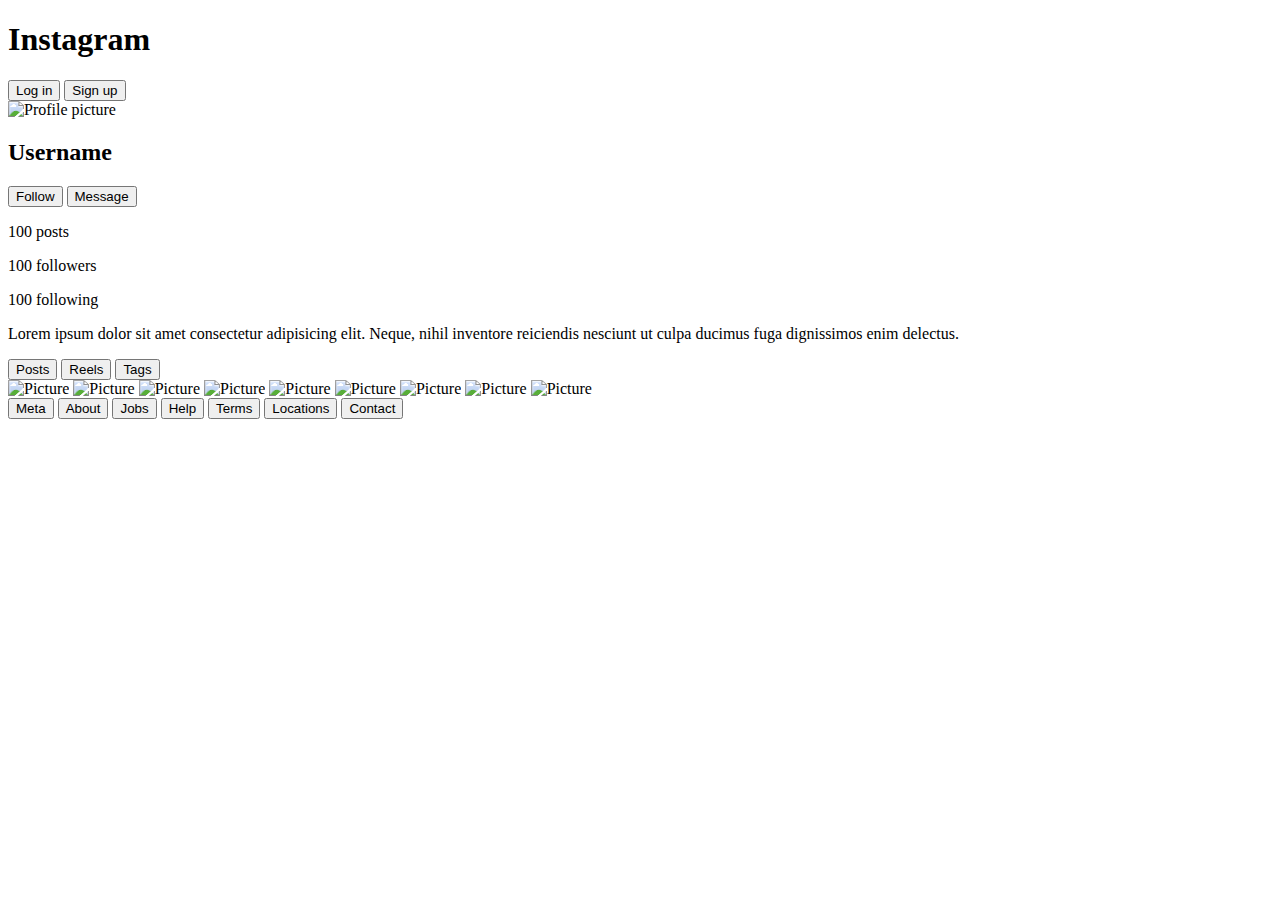
==== locations.html @ b33afc5d "finish second webpage extension" ====
<!DOCTYPE html>
<html lang="en">
<head>
    <meta charset="UTF-8">
    <meta name="viewport" content="width=device-width, initial-scale=1.0">
    <title>Instagram</title>
</head>
<body>
    <header>
        <h1>Instagram</h1>
            <nav>
                <button>Log in</button>
                <button>Sign up</button>
            </nav>
    </header>
    <main>
    <section class= "information">
        <div class= "profile-picture">
            <img scr= "" alt= "Profile picture">
        </div>
        <div class= "User-information">
            <h2>Username</h2>
            <button>Follow</button>
            <button>Message</button>
            <p> 100 posts </p>
            <p> 100 followers </p>
            <p> 100 following </p>
            <p>Lorem ipsum dolor sit amet consectetur adipisicing elit. Neque, nihil inventore reiciendis nesciunt ut culpa ducimus fuga dignissimos enim delectus.</p>
        </div>
    </section>
    <section class = "posts-reels-tags">
        <nav>
            <button>Posts</button>
            <button>Reels</button>
            <button>Tags</button>
        </nav>
    </section> 
    <section class = "pictures">
        <img scr= "" alt= "Picture">
        <img scr= "" alt= "Picture">
        <img scr= "" alt= "Picture">
        <img scr= "" alt= "Picture">
        <img scr= "" alt= "Picture">
        <img scr= "" alt= "Picture">
        <img scr= "" alt= "Picture">
        <img scr= "" alt= "Picture">
        <img scr= "" alt= "Picture">
    </section>
    </main>
    <footer>
        <button>Meta</button>
        <button>About</button>
        <button>Jobs</button>
        <button>Help</button>
        <button>Terms</button>
        <button>Locations</button>
        <button>Contact</button>
    </footer>     
</body>
</html>
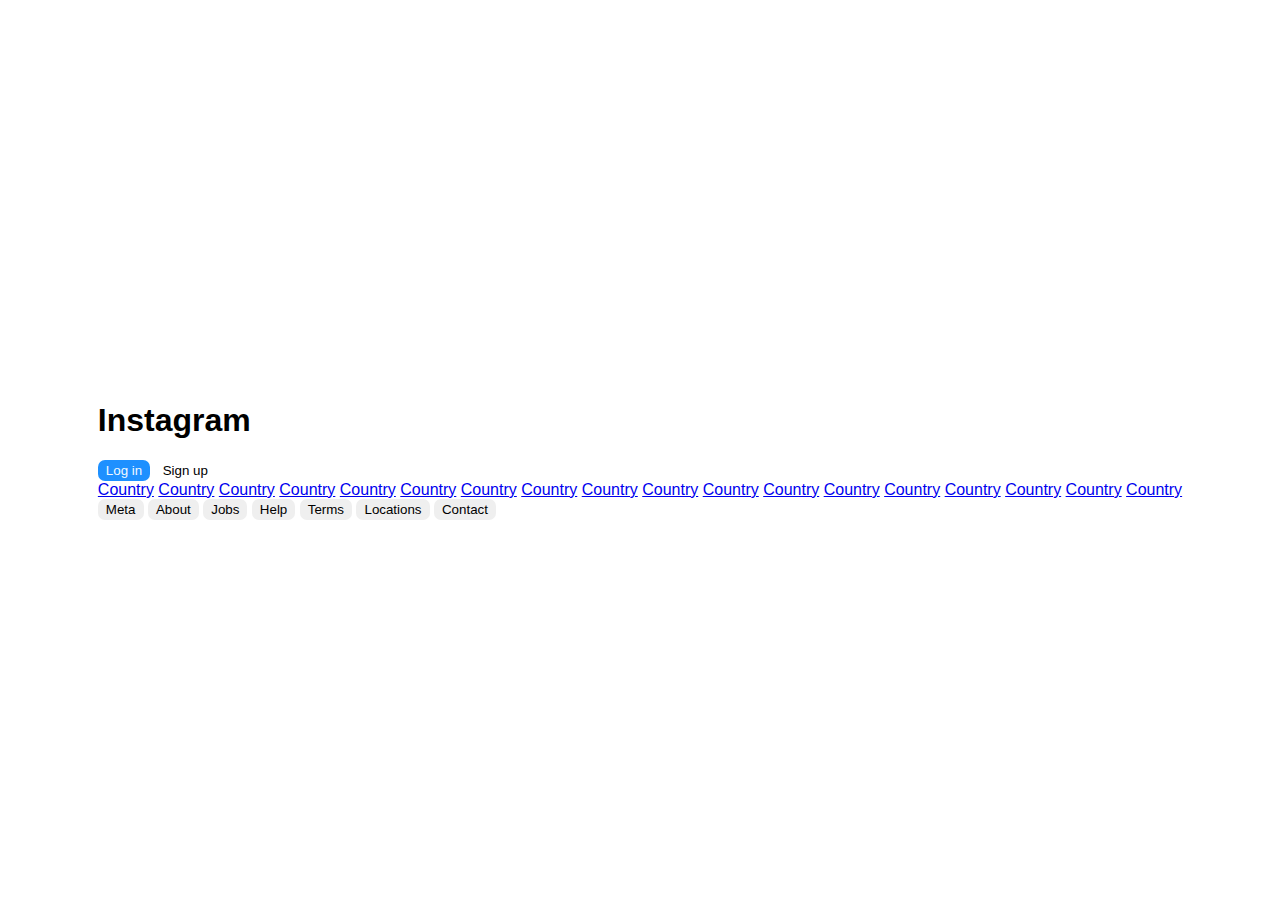
==== commit 8482f95d: "add styling to buttons" ====
--- a/locations.html
+++ b/locations.html
@@ -4,47 +4,36 @@
     <meta charset="UTF-8">
     <meta name="viewport" content="width=device-width, initial-scale=1.0">
     <title>Instagram</title>
+    <link rel="stylesheet" href="style.css">
 </head>
 <body>
     <header>
         <h1>Instagram</h1>
             <nav>
-                <button>Log in</button>
-                <button>Sign up</button>
+                <button id="log-in">Log in</button>
+                <button id="sign-up">Sign up</button>
             </nav>
     </header>
     <main>
-    <section class= "information">
-        <div class= "profile-picture">
-            <img scr= "" alt= "Profile picture">
-        </div>
-        <div class= "User-information">
-            <h2>Username</h2>
-            <button>Follow</button>
-            <button>Message</button>
-            <p> 100 posts </p>
-            <p> 100 followers </p>
-            <p> 100 following </p>
-            <p>Lorem ipsum dolor sit amet consectetur adipisicing elit. Neque, nihil inventore reiciendis nesciunt ut culpa ducimus fuga dignissimos enim delectus.</p>
-        </div>
-    </section>
-    <section class = "posts-reels-tags">
-        <nav>
-            <button>Posts</button>
-            <button>Reels</button>
-            <button>Tags</button>
-        </nav>
-    </section> 
-    <section class = "pictures">
-        <img scr= "" alt= "Picture">
-        <img scr= "" alt= "Picture">
-        <img scr= "" alt= "Picture">
-        <img scr= "" alt= "Picture">
-        <img scr= "" alt= "Picture">
-        <img scr= "" alt= "Picture">
-        <img scr= "" alt= "Picture">
-        <img scr= "" alt= "Picture">
-        <img scr= "" alt= "Picture">
+    <section class = "locations">
+        <a href="#">Country</a>
+        <a href="#">Country</a>
+        <a href="#">Country</a>
+        <a href="#">Country</a>
+        <a href="#">Country</a>
+        <a href="#">Country</a>
+        <a href="#">Country</a>
+        <a href="#">Country</a>
+        <a href="#">Country</a>
+        <a href="#">Country</a>
+        <a href="#">Country</a>
+        <a href="#">Country</a>
+        <a href="#">Country</a>
+        <a href="#">Country</a>
+        <a href="#">Country</a>
+        <a href="#">Country</a>
+        <a href="#">Country</a>
+        <a href="#">Country</a>
     </section>
     </main>
     <footer>
--- a/style.css
+++ b/style.css
@@ -0,0 +1,39 @@
+html, body {
+    height: 100%;
+}
+
+html {
+    display: table;
+    margin: auto;
+}
+
+body {
+    display: table-cell;
+    vertical-align: middle;
+    font-family: 'Gill Sans', 'Gill Sans MT', Calibri, 'Trebuchet MS', sans-serif;
+}
+
+.pictures {
+    display: grid;
+    grid-template-columns: 1fr 1fr 1fr;
+}
+
+.pictures > img {
+    padding: 10px;
+}
+
+button{
+    border-radius: 7px;
+    font-family: 'Gill Sans', 'Gill Sans MT', Calibri, 'Trebuchet MS', sans-serif;
+    border-color: transparent;
+}
+
+#log-in{
+    background-color: dodgerblue;
+    color: aliceblue;
+}
+
+#sign-up{
+    background-color: transparent;
+
+}